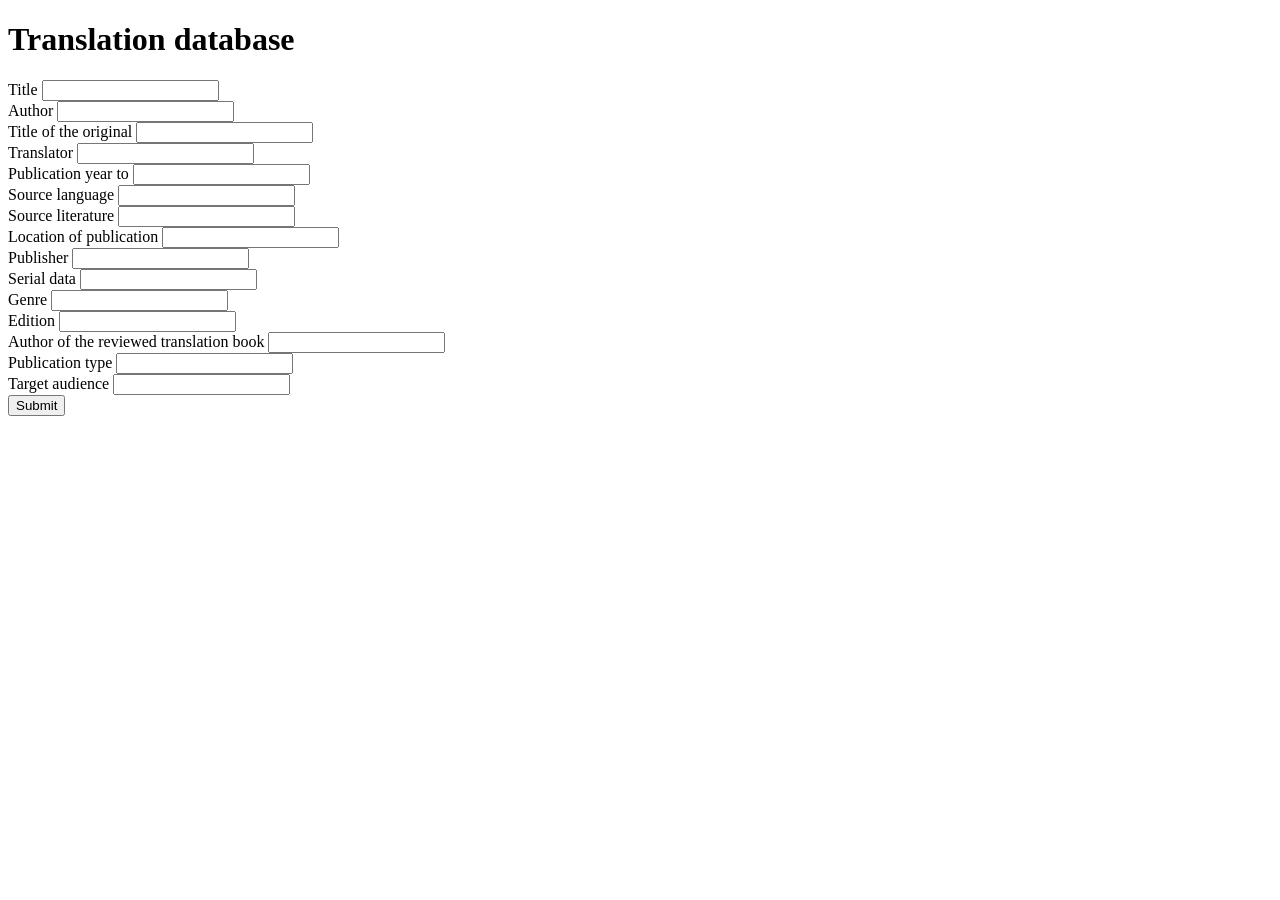
==== frontend/templates/index.html @ 0316a7ef "feat: add frontend" ====
<!DOCTYPE html>
<html lang="en">
    <head>
        <meta charset="UTF-8">
        <meta name="viewport" content="width=device-width, initial-scale=1.0">
        <meta http-equiv="X-UA-Compatible" content="ie=edge">
        <title>Trans db</title>
        <link rel="stylesheet" href="style.css">
    </head>
    <body>
        <script src="static/index.js"></script>  
        <h1>Translation database</h1>
        <form id="query-form">
            <label>Title</label> <input type="text" id="title" name="title"><br>
            <label>Author</label> <input type="text" id="author" name="author"><br>
            <label>Title of the original</label> <input type="text" id="title_original" name="title_original"><br>
            <label>Translator</label> <input type="text" id="translator" name="translator"><br>
            <label>Publication year</label> <label>to</label> <input type="text" id="publication_year" name="publication_year"><br>
            <label>Source language</label> <input type="text" id="source_language" name="source_language"><br>
            <label>Source literature</label> <input type="text" id="source_literature" name="source_literature"><br>
            <label>Location of publication</label> <input type="text" id="publication_location" name="publication_location"><br>
            <label>Publisher</label> <input type="text" id="publisher" name="publisher"><br>
            <label>Serial data</label> <input type="text" id="series" name="series"><br>
            <label>Genre</label> <input type="text" id="genre" name="genre"><br>
            <label>Edition</label> <input type="text" id="edition" name="edition"><br>
            <label>Author of the reviewed translation book</label> <input type="text" id="fore_afterword_author" name="fore_afterword_author"><br>
            <label>Publication type</label> <input type="text" id="publication_type" name="publication_type"><br>
            <label>Target audience</label> <input type="text" id="target_audience" name="target_audience"><br>
        </form>
        <button onclick="sendForm()">Submit</button>
        <div id="response-data">
        </div>
    </body>
</html>
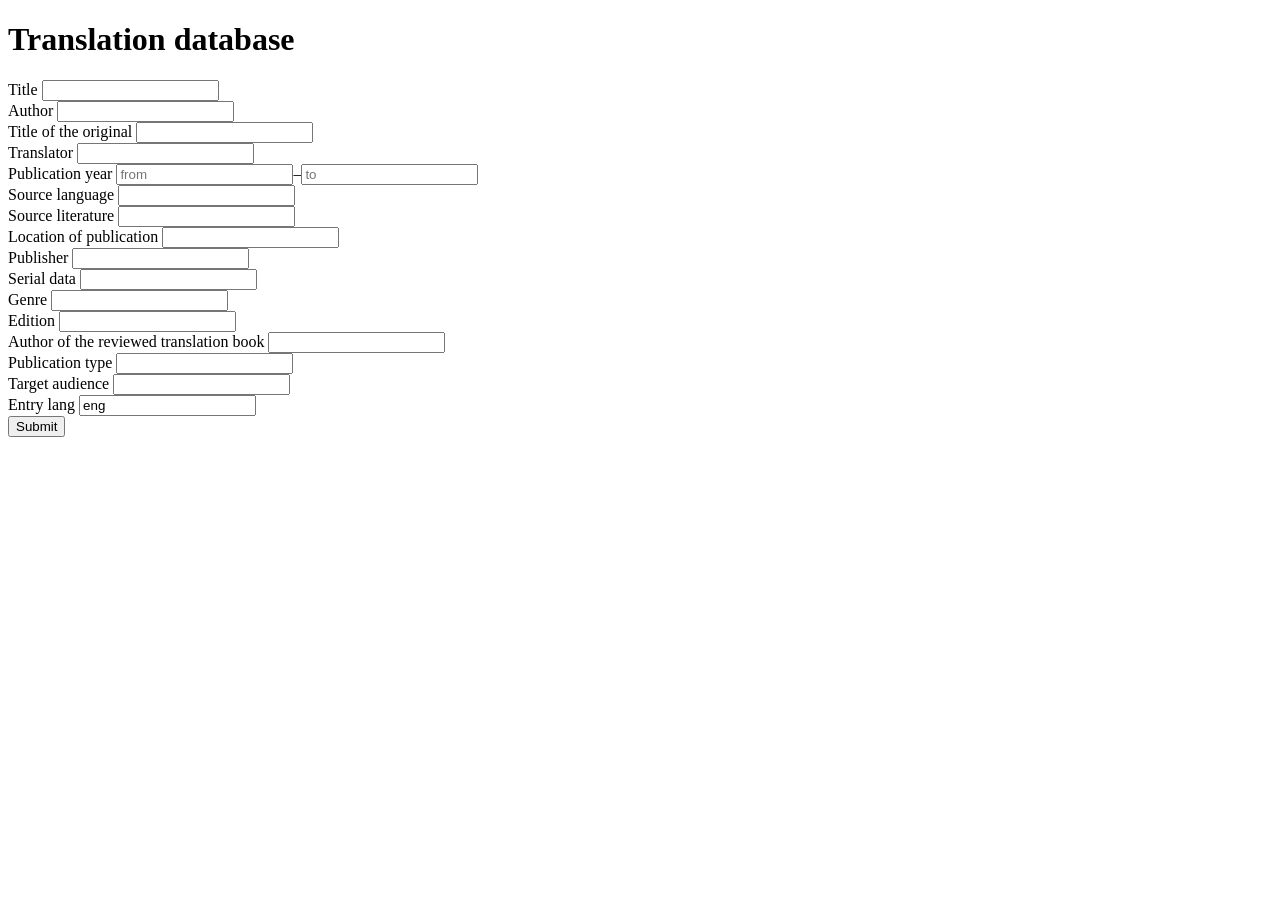
==== commit 7bf5604f: "feat: fix my shit" ====
--- a/frontend/templates/index.html
+++ b/frontend/templates/index.html
@@ -5,7 +5,7 @@
         <meta name="viewport" content="width=device-width, initial-scale=1.0">
         <meta http-equiv="X-UA-Compatible" content="ie=edge">
         <title>Trans db</title>
-        <link rel="stylesheet" href="style.css">
+        <link rel="stylesheet" href="static/style.css">
     </head>
     <body>
         <script src="static/index.js"></script>  
@@ -15,7 +15,7 @@
             <label>Author</label> <input type="text" id="author" name="author"><br>
             <label>Title of the original</label> <input type="text" id="title_original" name="title_original"><br>
             <label>Translator</label> <input type="text" id="translator" name="translator"><br>
-            <label>Publication year</label> <label>to</label> <input type="text" id="publication_year" name="publication_year"><br>
+            <label>Publication year</label> <span class="year-range"><input type="text" id="publication_year_from" name="publication_year_from" placeholder="from"><span class="year-sep">–</span><input type="text" id="publication_year_to" name="publication_year_to" placeholder="to"></span><br>
             <label>Source language</label> <input type="text" id="source_language" name="source_language"><br>
             <label>Source literature</label> <input type="text" id="source_literature" name="source_literature"><br>
             <label>Location of publication</label> <input type="text" id="publication_location" name="publication_location"><br>
@@ -26,6 +26,7 @@
             <label>Author of the reviewed translation book</label> <input type="text" id="fore_afterword_author" name="fore_afterword_author"><br>
             <label>Publication type</label> <input type="text" id="publication_type" name="publication_type"><br>
             <label>Target audience</label> <input type="text" id="target_audience" name="target_audience"><br>
+            <label>Entry lang</label> <input type="text" id="entry_lang" name="entry_lang" value="eng"><br>
         </form>
         <button onclick="sendForm()">Submit</button>
         <div id="response-data">
